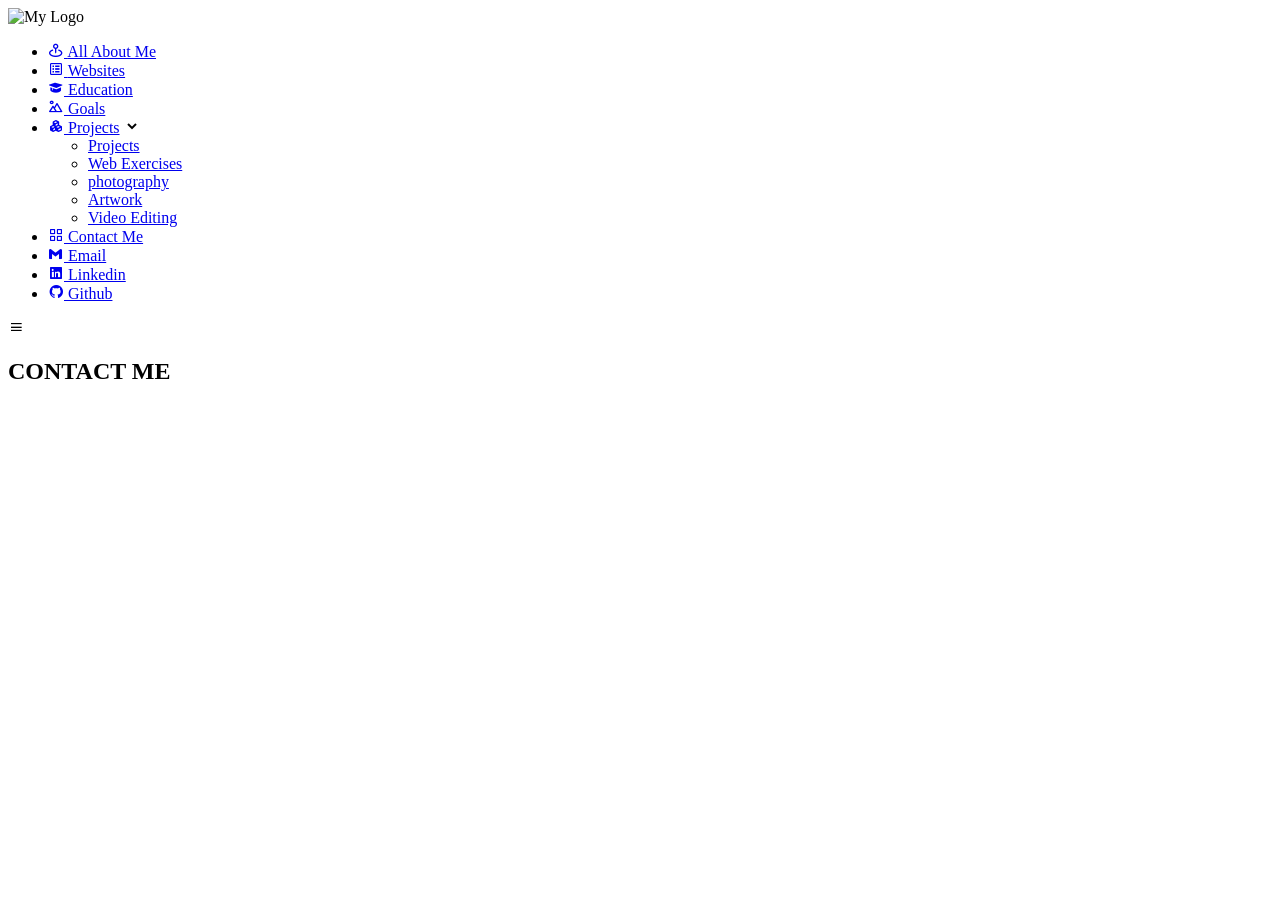
==== contact.html @ 44ef5193 "Create contact.html" ====
<!DOCTYPE html>
<html lang="en">
<head>
    <meta charset="UTF-8">
    <meta name="viewport" content="width=device-width, initial-scale=1.0">
    <link rel="stylesheet" href= "./css/script.css">
    <link rel="stylesheet" href= "./css/pallet.css">
    <script defer src="js/app.js"></script>
    <link href='https://unpkg.com/boxicons@2.1.4/css/boxicons.min.css' rel='stylesheet'>
    <title>Liam O'Rourke</title>
</head>
<body>

<section id="navbar">
    <div class="side-bar close">
            <div class="nav-top">
                <img src="./images/Logo-blue.png" alt="My Logo">
            </div>
            <div class="Nav-header"></div>            
            <ul class="nav-links">
                <li>
                        <a href="index.html">
                        <i class="bx bx-map-pin"></i>
                        <span class="link-name">All About Me</span></a>
                </li>
                <li>
                        <a href="website.html">
                        <i class="bx bx-spreadsheet"></i>
                        <span class="link-name">Websites</span></a>
                </li>
                <li>
                        <a href="education.html">
                        <i class="bx bxs-graduation"></i>
                        <span class="link-name">Education</span></a>
                </li>
                <li>
                        <a href="goals.html">
                        <i class="bx bx-landscape"></i>
                        <span class="link-name">Goals</span></a>
                </li>
                <li>
                    <div class="icon-link">
                        <a href="#">
                            <i class="bx bxs-component"></i>
                            <span class="link-name">Projects</span></a>
                            <i class='bx bxs-chevron-down arrow'></i>
                    </div>
                    <ul class="sub-menu">
                        <li ><a class="link-name" href="#">Projects</a></li>
                        <li><a href="web-exercises.html">Web Exercises</a></li> 
                        <li><a href="photo.html">photography</a></li>    
                        <li><a href="artwork.html">Artwork</a></li>
                        <li><a href="video-editing.html">Video Editing</a></li>
                    </ul>
                </li>
                <li>
                        <a href="contact.html">
                        <i class="bx bx-grid-alt"></i>
                        <span class="link-name">Contact Me</span></a> 
                </li>
                <li>
                        <a href="#">
                        <i class="bx bxl-gmail"></i>
                        <span class="link-name">Email</span></a>
                </li>
                <li>
                        <a href="https://www.linkedin.com/in/liam-o-rourke-6976601a7/">
                        <i class="bx bxl-linkedin-square"></i>
                        <span class="link-name">Linkedin</span></a>
                </li>
                <li>
                        <a href="https://github.com/Liamidus">
                        <i class="bx bxl-github"></i>
                        <span class="link-name">Github</span></a>

                </li>
            </ul>
        
        <i id="btn" class="bx bx-menu"></i>
    </div>
</section>
<section id="contacts">
        <div class="container">
            <div>
                <h2 class="main-header-4">CONTACT ME</h2>
            </div>
        </div>
</section>

</body>
<script src="js/script.js"></script>
</html>
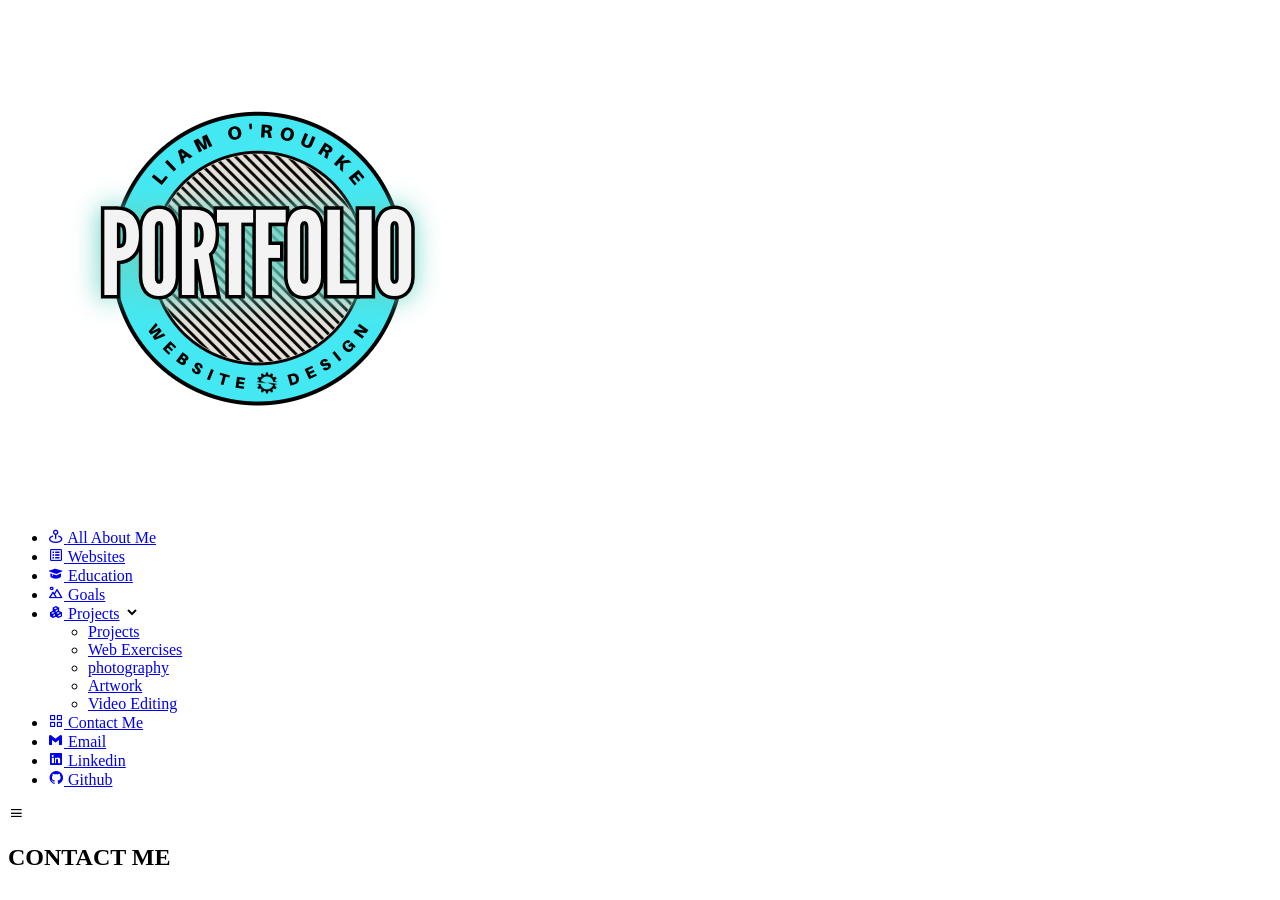
==== commit 5ce9b0fd: "Add files via upload" ====
--- a/contact.html
+++ b/contact.html
@@ -1,92 +1,92 @@
-<!DOCTYPE html>
-<html lang="en">
-<head>
-    <meta charset="UTF-8">
-    <meta name="viewport" content="width=device-width, initial-scale=1.0">
-    <link rel="stylesheet" href= "./css/script.css">
-    <link rel="stylesheet" href= "./css/pallet.css">
-    <script defer src="js/app.js"></script>
-    <link href='https://unpkg.com/boxicons@2.1.4/css/boxicons.min.css' rel='stylesheet'>
-    <title>Liam O'Rourke</title>
-</head>
-<body>
-
-<section id="navbar">
-    <div class="side-bar close">
-            <div class="nav-top">
-                <img src="./images/Logo-blue.png" alt="My Logo">
-            </div>
-            <div class="Nav-header"></div>            
-            <ul class="nav-links">
-                <li>
-                        <a href="index.html">
-                        <i class="bx bx-map-pin"></i>
-                        <span class="link-name">All About Me</span></a>
-                </li>
-                <li>
-                        <a href="website.html">
-                        <i class="bx bx-spreadsheet"></i>
-                        <span class="link-name">Websites</span></a>
-                </li>
-                <li>
-                        <a href="education.html">
-                        <i class="bx bxs-graduation"></i>
-                        <span class="link-name">Education</span></a>
-                </li>
-                <li>
-                        <a href="goals.html">
-                        <i class="bx bx-landscape"></i>
-                        <span class="link-name">Goals</span></a>
-                </li>
-                <li>
-                    <div class="icon-link">
-                        <a href="#">
-                            <i class="bx bxs-component"></i>
-                            <span class="link-name">Projects</span></a>
-                            <i class='bx bxs-chevron-down arrow'></i>
-                    </div>
-                    <ul class="sub-menu">
-                        <li ><a class="link-name" href="#">Projects</a></li>
-                        <li><a href="web-exercises.html">Web Exercises</a></li> 
-                        <li><a href="photo.html">photography</a></li>    
-                        <li><a href="artwork.html">Artwork</a></li>
-                        <li><a href="video-editing.html">Video Editing</a></li>
-                    </ul>
-                </li>
-                <li>
-                        <a href="contact.html">
-                        <i class="bx bx-grid-alt"></i>
-                        <span class="link-name">Contact Me</span></a> 
-                </li>
-                <li>
-                        <a href="#">
-                        <i class="bx bxl-gmail"></i>
-                        <span class="link-name">Email</span></a>
-                </li>
-                <li>
-                        <a href="https://www.linkedin.com/in/liam-o-rourke-6976601a7/">
-                        <i class="bx bxl-linkedin-square"></i>
-                        <span class="link-name">Linkedin</span></a>
-                </li>
-                <li>
-                        <a href="https://github.com/Liamidus">
-                        <i class="bx bxl-github"></i>
-                        <span class="link-name">Github</span></a>
-
-                </li>
-            </ul>
-        
-        <i id="btn" class="bx bx-menu"></i>
-    </div>
-</section>
-<section id="contacts">
-        <div class="container">
-            <div>
-                <h2 class="main-header-4">CONTACT ME</h2>
-            </div>
-        </div>
-</section>
-
-</body>
-<script src="js/script.js"></script>
-</html>
+<!DOCTYPE html>
+<html lang="en">
+<head>
+    <meta charset="UTF-8">
+    <meta name="viewport" content="width=device-width, initial-scale=1.0">
+    <link rel="stylesheet" href= "./css/script.css">
+    <link rel="stylesheet" href= "./css/pallet.css">
+    <script defer src="js/app.js"></script>
+    <link href='https://unpkg.com/boxicons@2.1.4/css/boxicons.min.css' rel='stylesheet'>
+    <title>Liam O'Rourke</title>
+</head>
+<body>
+
+<section id="navbar">
+    <div class="side-bar close">
+            <div class="nav-top">
+                <img src="./images/Logo-blue.png" alt="My Logo">
+            </div>
+            <div class="Nav-header"></div>            
+            <ul class="nav-links">
+                <li>
+                        <a href="index.html">
+                        <i class="bx bx-map-pin"></i>
+                        <span class="link-name">All About Me</span></a>
+                </li>
+                <li>
+                        <a href="website.html">
+                        <i class="bx bx-spreadsheet"></i>
+                        <span class="link-name">Websites</span></a>
+                </li>
+                <li>
+                        <a href="education.html">
+                        <i class="bx bxs-graduation"></i>
+                        <span class="link-name">Education</span></a>
+                </li>
+                <li>
+                        <a href="goals.html">
+                        <i class="bx bx-landscape"></i>
+                        <span class="link-name">Goals</span></a>
+                </li>
+                <li>
+                    <div class="icon-link">
+                        <a href="#">
+                            <i class="bx bxs-component"></i>
+                            <span class="link-name">Projects</span></a>
+                            <i class='bx bxs-chevron-down arrow'></i>
+                    </div>
+                    <ul class="sub-menu">
+                        <li ><a class="link-name" href="#">Projects</a></li>
+                        <li><a href="web-exercises.html">Web Exercises</a></li> 
+                        <li><a href="photo.html">photography</a></li>    
+                        <li><a href="artwork.html">Artwork</a></li>
+                        <li><a href="video-editing.html">Video Editing</a></li>
+                    </ul>
+                </li>
+                <li>
+                        <a href="contact.html">
+                        <i class="bx bx-grid-alt"></i>
+                        <span class="link-name">Contact Me</span></a> 
+                </li>
+                <li>
+                        <a href="#">
+                        <i class="bx bxl-gmail"></i>
+                        <span class="link-name">Email</span></a>
+                </li>
+                <li>
+                        <a href="https://www.linkedin.com/in/liam-o-rourke-6976601a7/">
+                        <i class="bx bxl-linkedin-square"></i>
+                        <span class="link-name">Linkedin</span></a>
+                </li>
+                <li>
+                        <a href="https://github.com/Liamidus">
+                        <i class="bx bxl-github"></i>
+                        <span class="link-name">Github</span></a>
+
+                </li>
+            </ul>
+        
+        <i id="btn" class="bx bx-menu"></i>
+    </div>
+</section>
+<section id="contacts">
+        <div class="container">
+            <div>
+                <h2 class="main-header-4">CONTACT ME</h2>
+            </div>
+        </div>
+</section>
+
+</body>
+<script src="js/script.js"></script>
+</html>
